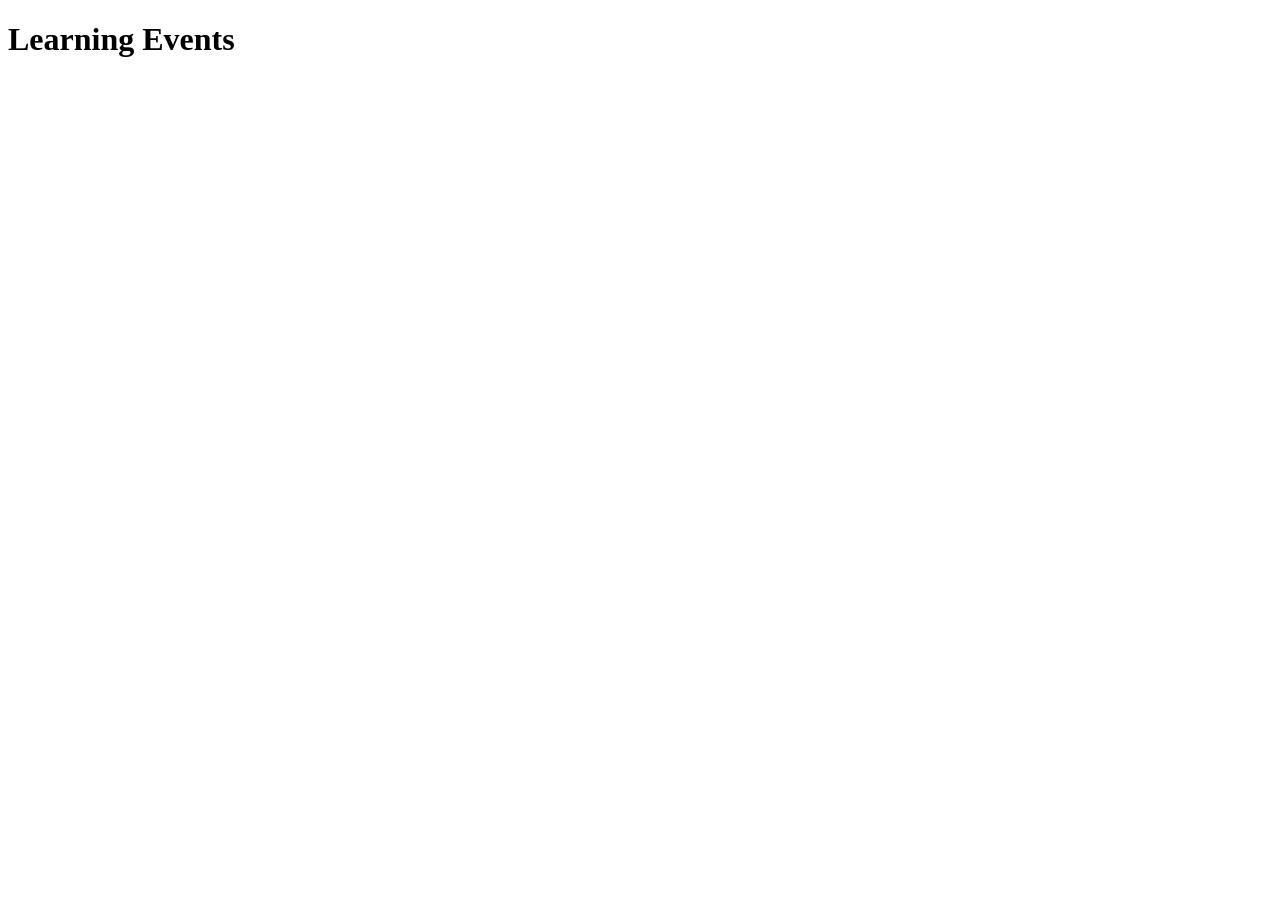
==== Events_Async_n_Projects/events.html @ f761e857 "Events and Async Notes Done" ====
<!DOCTYPE html>
<html lang="en">
<head>
    <meta charset="UTF-8">
    <meta name="viewport" content="width=device-width, initial-scale=1.0">
    <title>Document</title>
</head>
<body>
    <h1>Learning Events</h1>
</body>

</html>
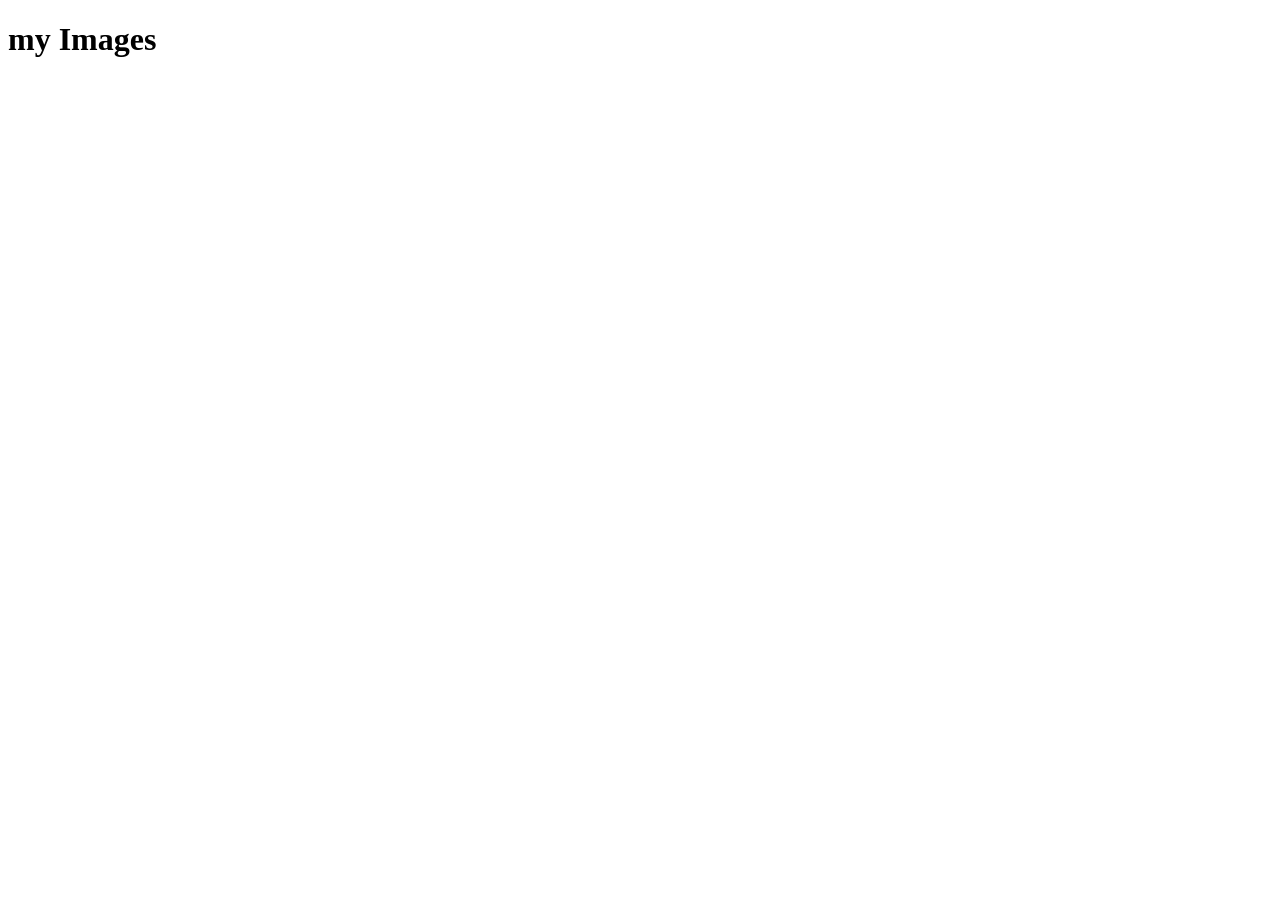
==== commit e532f245: "setTimeout Project  Done" ====
--- a/Events_Async_n_Projects/events.html
+++ b/Events_Async_n_Projects/events.html
@@ -6,7 +6,10 @@
     <title>Document</title>
 </head>
 <body>
-    <h1>Learning Events</h1>
+    <h1>my Images</h1>
+    <div id="images">
+        
+    </div>
 </body>
 
 </html>
